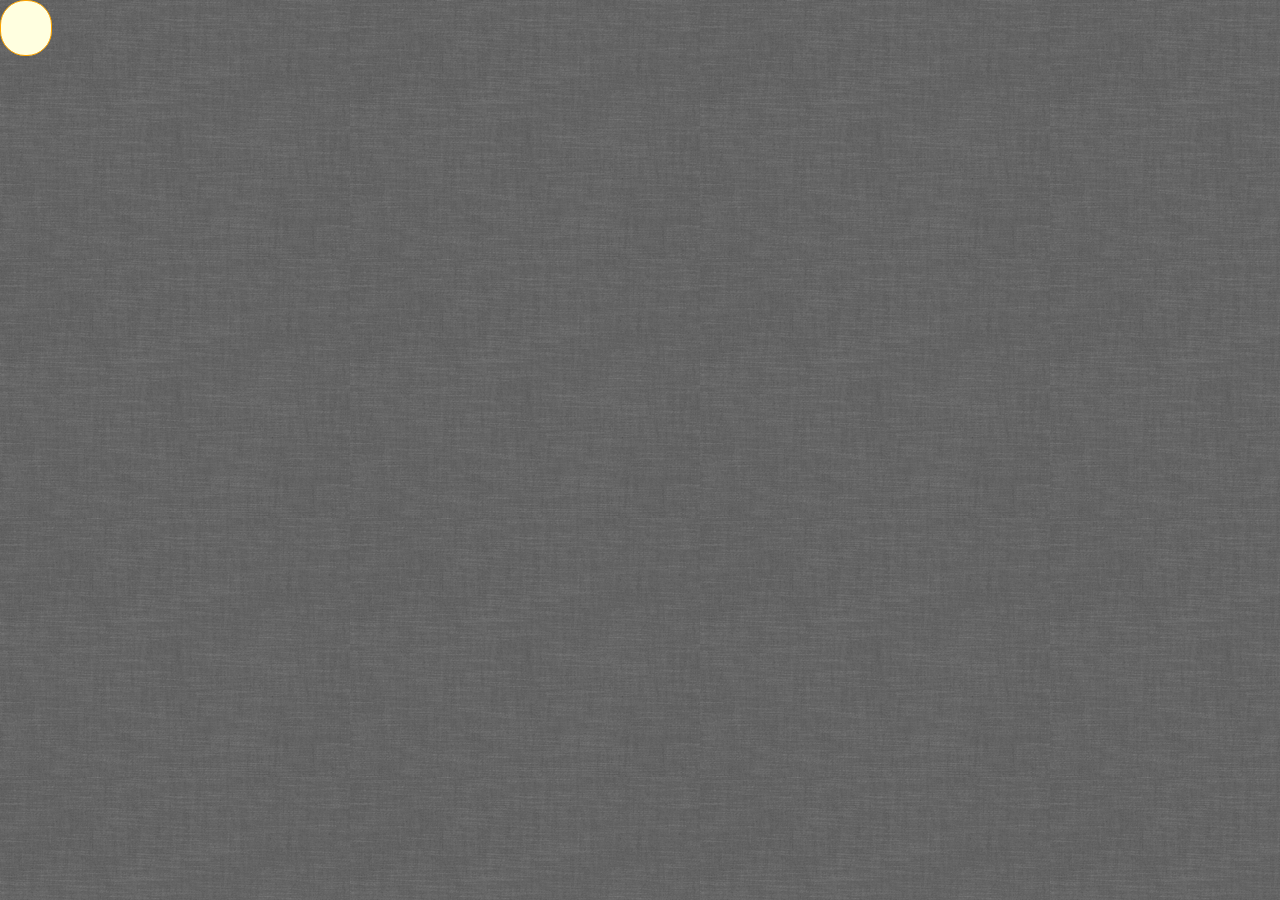
==== index.html @ dc21b824 "first" ====
<!doctype html>
<html>
    <head>
        <meta charset="utf-8">
        <meta http-equiv="X-UA-Compatible" content="IE=edge,chrome=1">
        <meta name="description" content="">
        <meta name="viewport" content="width=device-width, initial-scale=1">
        <title>Jop</title>
        <link rel="stylesheet" href="css/main.css">
    </head>
    <body>
        <!--div class="box" id="box1">
            <h3>Touch Me!</h3>
        </div>
         
        <h3 id="statusdiv">Status</h3 -->
<div id="track" class="track">
<div id="box2" style="left:0; top:0"></div>
</div>

        <script src="js/main.js"></script>
    </body>
</html>
---- css/main.css ----
body{
	background-image:  url(../grey_wash_wall.png);
	background-repeat: repeat;
}

.box{
	width: 50px;
	height: 50px;
	background: red;
	position: relative;
}

.light{
	opacity: 0.5;
}


#box2 {
	width: 50px;
	height: 50px;
	font-size: 2em;
	border: 1px solid orange;
	border-radius: 25px;
	background: lightyellow;
	position: absolute;
	padding-top: 4px;
	text-align: center;
}
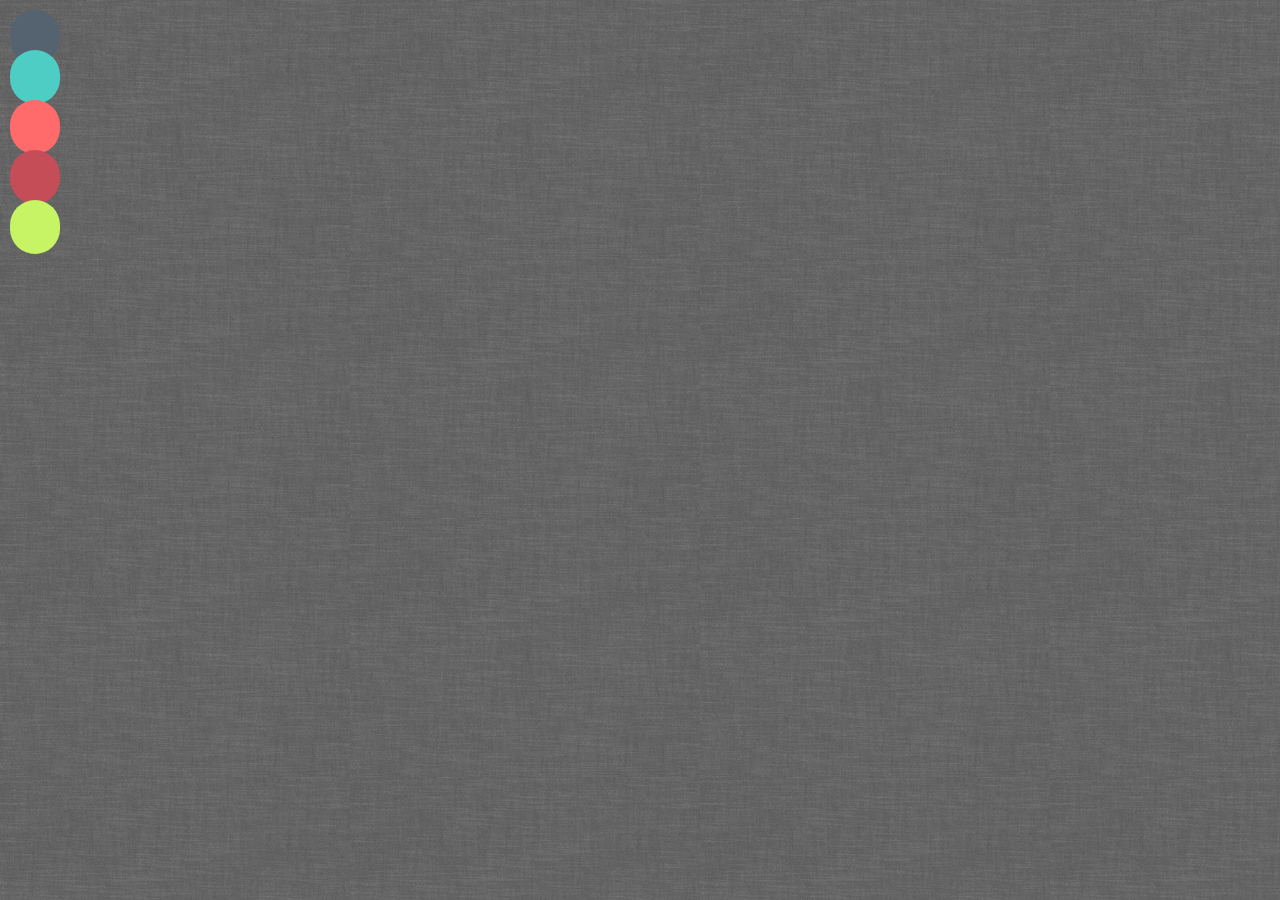
==== commit dce07252: "add prototype and order code" ====
--- a/index.html
+++ b/index.html
@@ -15,7 +15,12 @@
          
         <h3 id="statusdiv">Status</h3 -->
 <div id="track" class="track">
-<div id="box2" style="left:0; top:0"></div>
+    <div class="box box-mighty-slate" style="left:10px; top:10px"></div>
+    <div class="box box-pacifica" style="left:10px; top:50px"></div>
+    <div class="box box-cheery-pink" style="left:10px; top:100px"></div>
+    <div class="box box-grandmas-pillow" style="left:10px; top:150px"></div>
+    <div class="box box-apple-chic" style="left:10px; top:200px;"></div>
+
 </div>
 
         <script src="js/main.js"></script>
--- a/css/main.css
+++ b/css/main.css
@@ -3,26 +3,39 @@
 	background-repeat: repeat;
 }
 
-.box{
-	width: 50px;
-	height: 50px;
-	background: red;
-	position: relative;
-}
-
-.light{
-	opacity: 0.5;
-}
 
 
-#box2 {
+.box {
 	width: 50px;
 	height: 50px;
 	font-size: 2em;
-	border: 1px solid orange;
-	border-radius: 25px;
-	background: lightyellow;
+	border-radius: 25px;	
 	position: absolute;
 	padding-top: 4px;
 	text-align: center;
+}
+
+.box-mighty-slate {
+	background: #556270;
+}
+
+.box-pacifica {
+	background: #4ECDC4;
+}
+
+.box-apple-chic {
+	background: #C7F464;
+}
+
+.box-cheery-pink {
+	background: #FF6B6B;
+}
+
+.box-grandmas-pillow {
+	background: #C44D58;
+}
+
+.touch{
+	opacity: 0.5;
+	box-shadow: 5px 5px 20px black;
 }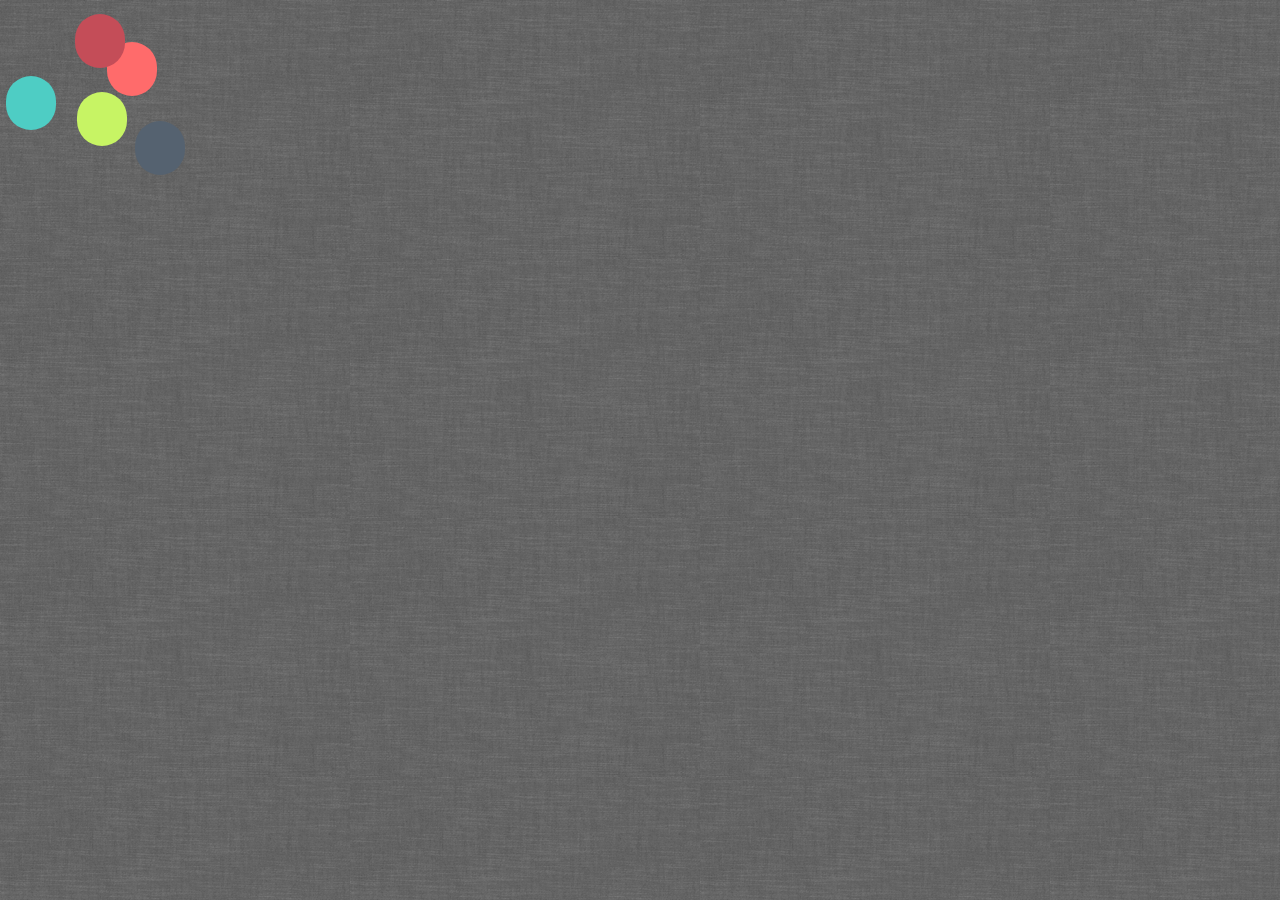
==== commit aae96216: "initPosition fn" ====
--- a/index.html
+++ b/index.html
@@ -15,12 +15,11 @@
          
         <h3 id="statusdiv">Status</h3 -->
 <div id="track" class="track">
-    <div class="box box-mighty-slate" style="left:10px; top:10px"></div>
-    <div class="box box-pacifica" style="left:10px; top:50px"></div>
-    <div class="box box-cheery-pink" style="left:10px; top:100px"></div>
-    <div class="box box-grandmas-pillow" style="left:10px; top:150px"></div>
-    <div class="box box-apple-chic" style="left:10px; top:200px;"></div>
-
+    <div class="box box-mighty-slate"></div>
+    <div class="box box-pacifica"></div>
+    <div class="box box-cheery-pink"></div>
+    <div class="box box-grandmas-pillow"></div>
+    <div class="box box-apple-chic"></div>
 </div>
 
         <script src="js/main.js"></script>
